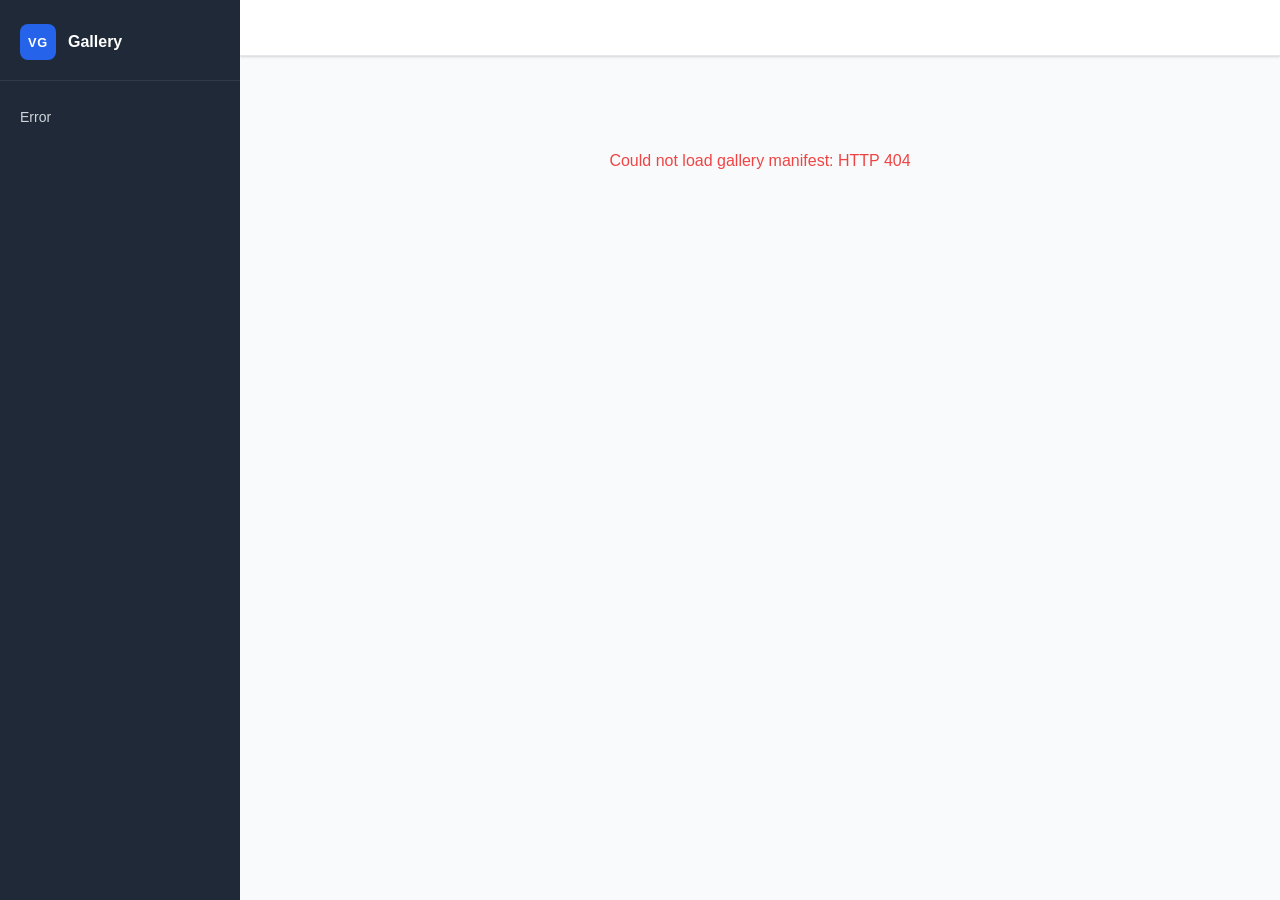
==== gallery/index.html @ 15d3c42b "First version of the Gallery Viewer" ====
<!DOCTYPE html>
<html lang="en">
<head>
    <meta charset="UTF-8">
    <meta name="viewport" content="width=device-width, initial-scale=1.0">
    <title>Gallery &mdash; Vitrai G&aacute;bor</title>
    <link rel="stylesheet" href="app.css">
</head>
<body>
    <nav class="sidebar">
        <div class="sidebar-header">
            <a href="https://vitraigabor.eu" class="sidebar-logo">VG</a>
            <span class="sidebar-title">Gallery</span>
        </div>
        <div class="folder-tree" id="folderTree">
            <div class="tree-loading">Loading&hellip;</div>
        </div>
    </nav>

    <main class="main-content">
        <header class="top-bar">
            <nav class="breadcrumb" id="breadcrumb" aria-label="breadcrumb"></nav>
            <div class="stats" id="stats"></div>
        </header>
        <div class="content-area" id="contentArea">
            <div class="loading-state">
                <div class="spinner"></div>
                <p>Loading gallery&hellip;</p>
            </div>
        </div>
    </main>

    <div class="lightbox" id="lightbox" role="dialog" aria-modal="true" aria-label="Photo viewer">
        <button class="lightbox-close" id="lightboxClose" aria-label="Close">&times;</button>
        <div class="lightbox-inner">
            <img class="lightbox-img" id="lightboxImg" src="" alt="">
        </div>
        <div class="lightbox-caption" id="lightboxCaption"></div>
    </div>

    <script src="app.js"></script>
</body>
</html>
---- gallery/app.css ----
*, *::before, *::after {
    margin: 0;
    padding: 0;
    box-sizing: border-box;
}

:root {
    --primary:       #2563eb;
    --primary-dark:  #1e40af;
    --sidebar-bg:    #1f2937;
    --sidebar-text:  #d1d5db;
    --sidebar-hover: #374151;
    --sidebar-active:#2563eb;
    --text-dark:     #1f2937;
    --text-mid:      #4b5563;
    --text-light:    #6b7280;
    --bg:            #f9fafb;
    --bg-card:       #ffffff;
    --border:        #e5e7eb;
    --shadow:        0 1px 3px rgba(0,0,0,.1), 0 1px 2px rgba(0,0,0,.06);
    --shadow-md:     0 4px 6px rgba(0,0,0,.07), 0 2px 4px rgba(0,0,0,.06);
    --sidebar-width: 240px;
    --topbar-height: 56px;
    --radius:        8px;
}

html { scroll-behavior: smooth; }

body {
    font-family: -apple-system, BlinkMacSystemFont, 'Segoe UI', Roboto, 'Helvetica Neue', Arial, sans-serif;
    background: var(--bg);
    color: var(--text-dark);
    display: flex;
    min-height: 100vh;
}

/* ── Sidebar ── */
.sidebar {
    position: fixed;
    top: 0; left: 0;
    width: var(--sidebar-width);
    height: 100vh;
    background: var(--sidebar-bg);
    display: flex;
    flex-direction: column;
    overflow: hidden;
    z-index: 100;
}

.sidebar-header {
    display: flex;
    align-items: center;
    gap: .75rem;
    padding: 1.5rem 1.25rem 1.25rem;
    border-bottom: 1px solid rgba(255,255,255,.08);
    flex-shrink: 0;
}

.sidebar-logo {
    width: 36px; height: 36px;
    background: var(--primary);
    color: #fff;
    border-radius: 8px;
    display: flex;
    align-items: center;
    justify-content: center;
    font-weight: 700;
    font-size: .8rem;
    letter-spacing: .05em;
    text-decoration: none;
    flex-shrink: 0;
}

.sidebar-title {
    color: #fff;
    font-weight: 600;
    font-size: 1rem;
}

.folder-tree {
    flex: 1;
    overflow-y: auto;
    padding: .75rem 0;
}

.folder-tree::-webkit-scrollbar { width: 4px; }
.folder-tree::-webkit-scrollbar-track { background: transparent; }
.folder-tree::-webkit-scrollbar-thumb { background: rgba(255,255,255,.15); border-radius: 2px; }

.tree-loading {
    padding: 1rem 1.25rem;
    color: var(--sidebar-text);
    font-size: .875rem;
}

.tree-item {
    display: flex;
    align-items: center;
    gap: .5rem;
    padding: .5rem 1.25rem;
    color: var(--sidebar-text);
    font-size: .875rem;
    cursor: pointer;
    transition: background .15s, color .15s;
    border-radius: 0;
    white-space: nowrap;
    overflow: hidden;
    text-overflow: ellipsis;
    user-select: none;
}

.tree-item:hover {
    background: var(--sidebar-hover);
    color: #fff;
}

.tree-item.active {
    background: var(--primary);
    color: #fff;
}

.tree-item-icon {
    flex-shrink: 0;
    opacity: .7;
}

/* ── Main content ── */
.main-content {
    margin-left: var(--sidebar-width);
    flex: 1;
    display: flex;
    flex-direction: column;
    min-height: 100vh;
}

/* ── Top bar ── */
.top-bar {
    position: sticky;
    top: 0;
    height: var(--topbar-height);
    background: var(--bg-card);
    border-bottom: 1px solid var(--border);
    display: flex;
    align-items: center;
    justify-content: space-between;
    padding: 0 2rem;
    z-index: 50;
    box-shadow: var(--shadow);
}

.breadcrumb {
    display: flex;
    align-items: center;
    gap: .375rem;
    flex-wrap: wrap;
}

.bc-item {
    color: var(--text-light);
    font-size: .875rem;
    cursor: pointer;
    transition: color .15s;
    padding: .25rem .375rem;
    border-radius: 4px;
}

.bc-item:hover { color: var(--primary); }

.bc-item.current {
    color: var(--text-dark);
    font-weight: 500;
    cursor: default;
}

.bc-sep {
    color: var(--border);
    font-size: .875rem;
    user-select: none;
}

.stats {
    font-size: .8rem;
    color: var(--text-light);
    white-space: nowrap;
}

/* ── Content area ── */
.content-area {
    padding: 2rem;
    flex: 1;
}

/* Section titles */
.section-label {
    font-size: .75rem;
    font-weight: 600;
    letter-spacing: .08em;
    text-transform: uppercase;
    color: var(--text-light);
    margin-bottom: .75rem;
}

.section-label + .section-label {
    margin-top: 2rem;
}

/* ── Folder grid ── */
.folder-grid {
    display: grid;
    grid-template-columns: repeat(auto-fill, minmax(160px, 1fr));
    gap: 1rem;
    margin-bottom: 2.5rem;
}

.folder-card {
    background: var(--bg-card);
    border: 1px solid var(--border);
    border-radius: var(--radius);
    padding: 1.25rem 1rem;
    cursor: pointer;
    transition: transform .15s, box-shadow .15s, border-color .15s;
    display: flex;
    flex-direction: column;
    align-items: center;
    gap: .5rem;
    text-align: center;
}

.folder-card:hover {
    transform: translateY(-2px);
    box-shadow: var(--shadow-md);
    border-color: var(--primary);
}

.folder-card-icon {
    width: 48px; height: 40px;
}

.folder-card-name {
    font-size: .875rem;
    font-weight: 500;
    color: var(--text-dark);
    word-break: break-word;
}

.folder-card-count {
    font-size: .75rem;
    color: var(--text-light);
}

/* ── Photo grid ── */
.photo-grid {
    display: grid;
    grid-template-columns: repeat(auto-fill, minmax(180px, 1fr));
    gap: .75rem;
}

.photo-card {
    aspect-ratio: 1;
    border-radius: var(--radius);
    overflow: hidden;
    cursor: pointer;
    background: var(--border);
    position: relative;
    box-shadow: var(--shadow);
    transition: transform .15s, box-shadow .15s;
}

.photo-card:hover {
    transform: translateY(-3px) scale(1.02);
    box-shadow: var(--shadow-md);
}

.photo-card img {
    width: 100%;
    height: 100%;
    object-fit: cover;
    display: block;
    transition: opacity .2s;
}

.photo-card img[data-loading] {
    opacity: 0;
}

/* ── States ── */
.loading-state, .empty-state, .error-state {
    display: flex;
    flex-direction: column;
    align-items: center;
    justify-content: center;
    gap: 1rem;
    padding: 4rem 2rem;
    color: var(--text-light);
    text-align: center;
}

.spinner {
    width: 32px; height: 32px;
    border: 3px solid var(--border);
    border-top-color: var(--primary);
    border-radius: 50%;
    animation: spin .7s linear infinite;
}

@keyframes spin { to { transform: rotate(360deg); } }

.error-state { color: #ef4444; }

/* ── Lightbox ── */
.lightbox {
    position: fixed;
    inset: 0;
    background: rgba(0,0,0,.92);
    display: none;
    flex-direction: column;
    align-items: center;
    justify-content: center;
    z-index: 1000;
    padding: 1rem;
}

.lightbox.active { display: flex; }

.lightbox-inner {
    flex: 1;
    display: flex;
    align-items: center;
    justify-content: center;
    width: 100%;
    min-height: 0;
}

.lightbox-img {
    max-width: 100%;
    max-height: 100%;
    object-fit: contain;
    border-radius: 4px;
    box-shadow: 0 25px 60px rgba(0,0,0,.5);
}

.lightbox-caption {
    color: rgba(255,255,255,.7);
    font-size: .875rem;
    padding: .75rem;
    text-align: center;
    max-width: 600px;
}

.lightbox-close {
    position: fixed;
    top: 1.25rem;
    right: 1.5rem;
    background: none;
    border: none;
    color: rgba(255,255,255,.8);
    font-size: 2rem;
    line-height: 1;
    cursor: pointer;
    padding: .25rem .5rem;
    border-radius: 4px;
    transition: color .15s, background .15s;
    z-index: 10;
}

.lightbox-close:hover {
    color: #fff;
    background: rgba(255,255,255,.1);
}

/* ── Responsive ── */
@media (max-width: 640px) {
    :root { --sidebar-width: 0px; }

    .sidebar {
        display: none;
    }

    .top-bar { padding: 0 1rem; }
    .content-area { padding: 1rem; }

    .photo-grid {
        grid-template-columns: repeat(auto-fill, minmax(130px, 1fr));
        gap: .5rem;
    }

    .folder-grid {
        grid-template-columns: repeat(auto-fill, minmax(130px, 1fr));
    }
}
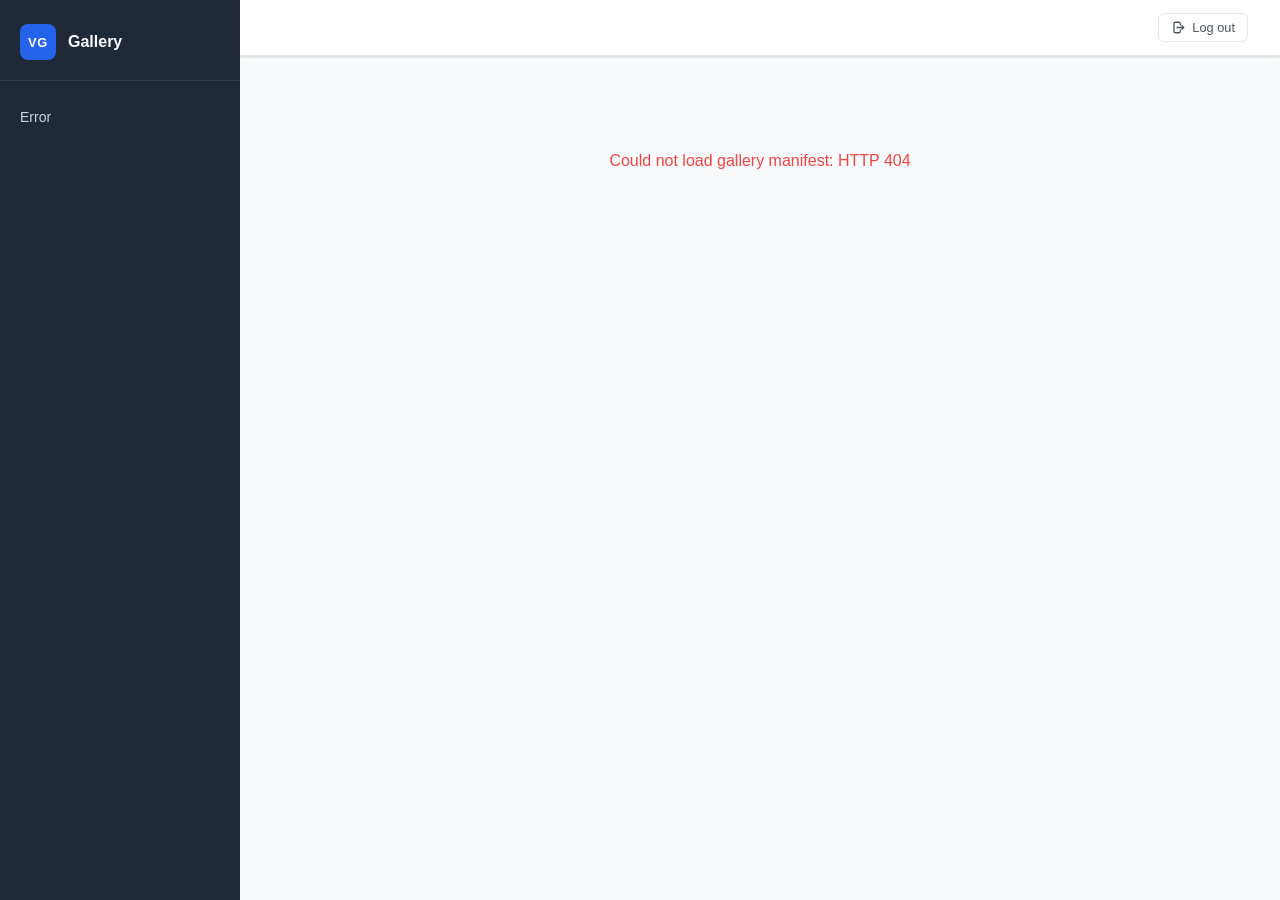
==== commit e3320872: "Add logout button to gallery app" ====
--- a/gallery/index.html
+++ b/gallery/index.html
@@ -21,6 +21,13 @@
         <header class="top-bar">
             <nav class="breadcrumb" id="breadcrumb" aria-label="breadcrumb"></nav>
             <div class="stats" id="stats"></div>
+            <button class="logout-btn" id="logoutBtn" title="Log out">
+                <svg width="15" height="15" viewBox="0 0 20 20" fill="none" stroke="currentColor" stroke-width="1.8" stroke-linecap="round" stroke-linejoin="round" aria-hidden="true">
+                    <path d="M12.5 6.5V4.75A1.75 1.75 0 0 0 10.75 3h-5A1.75 1.75 0 0 0 4 4.75v10.5A1.75 1.75 0 0 0 5.75 17h5a1.75 1.75 0 0 0 1.75-1.75V13.5"/>
+                    <path d="M8 10h9m0 0-2.5-2.5M17 10l-2.5 2.5"/>
+                </svg>
+                Log out
+            </button>
         </header>
         <div class="content-area" id="contentArea">
             <div class="loading-state">
--- a/gallery/app.css
+++ b/gallery/app.css
@@ -153,6 +153,7 @@
     align-items: center;
     gap: .375rem;
     flex-wrap: wrap;
+    flex: 1;
 }
 
 .bc-item {
@@ -182,6 +183,29 @@
     font-size: .8rem;
     color: var(--text-light);
     white-space: nowrap;
+}
+
+.logout-btn {
+    display: inline-flex;
+    align-items: center;
+    gap: .4rem;
+    margin-left: 1rem;
+    padding: .4rem .75rem;
+    font-size: .8rem;
+    font-family: inherit;
+    color: var(--text-mid);
+    background: transparent;
+    border: 1px solid var(--border);
+    border-radius: 6px;
+    cursor: pointer;
+    white-space: nowrap;
+    transition: color .15s, border-color .15s, background .15s;
+}
+
+.logout-btn:hover {
+    color: #dc2626;
+    border-color: #fca5a5;
+    background: #fef2f2;
 }
 
 /* ── Content area ── */
